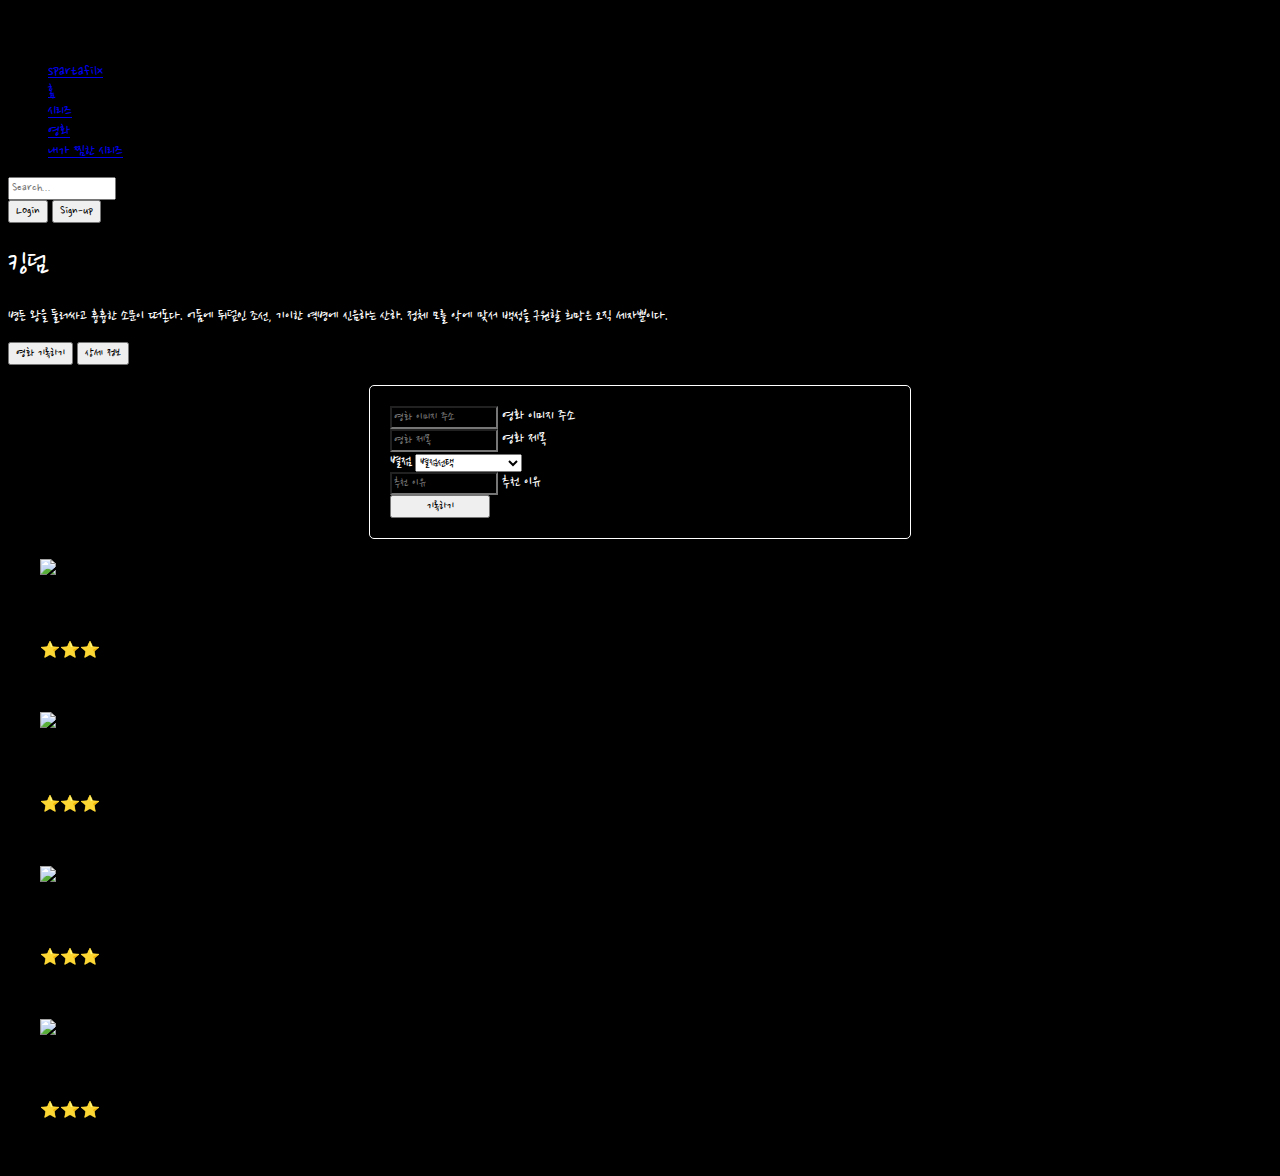
==== prelearn/web/fromtend/spartaflix/index.html @ 81d2fc91 "init" ====
<!DOCTYPE html>
<html lang="en">

<head>
  <meta charset="UTF-8">
  <meta name="viewport" content="width=device-width, initial-scale=1.0">
  <title>스파르타 플릭스</title>
  <link href="https://cdn.jsdelivr.net/npm/bootstrap@5.0.2/dist/css/bootstrap.min.css" rel="stylesheet"
    integrity="sha384-EVSTQN3/azprG1Anm3QDgpJLIm9Nao0Yz1ztcQTwFspd3yD65VohhpuuCOmLASjC" crossorigin="anonymous">
  <style>
    @import url('https://fonts.googleapis.com/css2?family=Nanum+Pen+Script&display=swap');

    * {
      font-family: "Nanum Pen Script", cursive;
      font-weight: 400;
      font-style: normal;
    }

    .main {
      color: white;

      background-image: url('https://occ-0-1123-1217.1.nflxso.net/dnm/api/v6/6AYY37jfdO6hpXcMjf9Yu5cnmO0/AAAABeIfo7VL_VDyKnljV66IkR-4XLb6xpZqhpLSo3JUtbivnEW4s60PD27muH1mdaANM_8rGpgbm6L2oDgA_iELHZLZ2IQjG5lvp5d2.jpg?r=e6e.jpg');
      background-position: center;
      background-size: cover;
    }

    body {
      background-color: black;
    }

    .mycards {
      width: 1200px;
      margin: 20px auto 20px auto;
    }
    .mypostingbox {
      width: 500px;
      margin: 20px auto 20px auto;
      border: 1px solid white;
      padding: 20px;
      border-radius: 5px;
    }
    .form-floating >input {
      background-color: transparent;
      color: white;
    }
    .form-floating >label {
      background-color: transparent;
      color: white;
    }
    .input-group > label {
      background-color: transparent;
      color: white;
    }
    .mypostingbox > button {
      width: 100px;
    }
     
  </style>
  <script src="https://ajax.googleapis.com/ajax/libs/jquery/3.5.1/jquery.min.js"></script>
  <script>
    function openclose() {
      $('#postingbox').toggle();
    }
    function makeCard() {
      let image = $('#image').val();
      let title = $('#title').val();
      let comment = $('#comment').val();
      let star = $('#star').val();

      let temp_html = `
      <div class="col">
        <div class="card">
          <img src="${image}"
            class="card-img-top" alt="...">
          <div class="card-body">
            <h5 class="card-title">${title}</h5>
            <p class="card-text">${star}</p>
            <p class="card-text">${comment}</p>
          </div>
        </div>
      </div>`;
      $('#card').append(temp_html);
    }
  </script>
</head>

<body>
  <header class="p-3 text-bg-dark">
    <div class="container">
      <div class="d-flex flex-wrap align-items-center justify-content-center justify-content-lg-start">
        <a href="/" class="d-flex align-items-center mb-2 mb-lg-0 text-white text-decoration-none">
          <svg class="bi me-2" width="40" height="32" role="img" aria-label="Bootstrap">
            <use xlink:href="#bootstrap"></use>
          </svg>
        </a>

        <ul class="nav col-12 col-lg-auto me-lg-auto mb-2 justify-content-center mb-md-0">
          <li><a href="#" class="nav-link px-2 text-danger">spartafilx</a></li>
          <li><a href="#" class="nav-link px-2 text-white">홈</a></li>
          <li><a href="#" class="nav-link px-2 text-white">시리즈</a></li>
          <li><a href="#" class="nav-link px-2 text-white">영화</a></li>
          <li><a href="#" class="nav-link px-2 text-white">내가 찜한 시리즈</a></li>
        </ul>

        <form class="col-12 col-lg-auto mb-3 mb-lg-0 me-lg-3" role="search">
          <input type="search" class="form-control form-control-dark text-bg-dark" placeholder="Search..."
            aria-label="Search">
        </form>

        <div class="text-end">
          <button type="button" class="btn btn-outline-light me-2">Login</button>
          <button type="button" class="btn btn-danger">Sign-up</button>
        </div>
      </div>
    </div>
  </header>
  <div class="main">
    <div class="p-5 mb-4 bg-body-tertiary rounded-3">
      <div class="container-fluid py-5">
        <h1 class="display-5 fw-bold">킹덤</h1>
        <p class="col-md-8 fs-4">병든 왕을 둘러싸고 흉흉한 소문이 떠돈다. 어둠에 뒤덮인 조선, 기이한 역병에 신음하는 산하. 정체 모를 악에 맞서 백성을 구원할 희망은 오직
          세자뿐이다.</p>
        <button type="button" class="btn btn-outline-light" onclick="openclose()">영화 기록하기</button>
        <button type="button" class="btn btn-outline-light">상세 정보</button>
      </div>
    </div>
  </div>
  <div class="mypostingbox" id="postingbox">
    <div class="form-floating mb-3">
      <input type="email" class="form-control" id="image" placeholder="영화 이미지 주소">
      <label for="floatingInput">영화 이미지 주소</label>
    </div>
    <div class="form-floating mb-3">
      <input type="email" class="form-control" id="title" placeholder="영화 제목">
      <label for="floatingInput">영화 제목</label>
    </div>
    <div class="input-group mb-3">
      <label class="input-group-text" for="inputGroupSelect01">별점</label>
      <select class="form-select" id="star">
        <option selected>별점선택</option>
        <option value="⭐">⭐</option>
        <option value="⭐⭐">⭐⭐</option>
        <option value="⭐⭐⭐">⭐⭐⭐</option>
        <option value="⭐⭐⭐⭐">⭐⭐⭐⭐</option>
        <option value="⭐⭐⭐⭐⭐">⭐⭐⭐⭐⭐</option>
      </select>
    </div>
    <div class="form-floating mb-3">
      <input type="email" class="form-control" id="comment" placeholder="추천 이유">
      <label for="floatingInput">추천 이유</label>
    </div>
    <button type="button" class="btn btn-danger" onclick="makeCard()">기록하기</button>
  </div>
  <div class="mycards" id = "card">
    <div class="row row-cols-1 row-cols-md-4 g-4">
      <div class="col">
        <div class="card">
          <img src="https://movie-phinf.pstatic.net/20210728_221/1627440327667GyoYj_JPEG/movie_image.jpg"
            class="card-img-top" alt="...">
          <div class="card-body">
            <h5 class="card-title">영화 제목</h5>
            <p class="card-text">⭐⭐⭐</p>
            <p class="card-text">영화 코멘트</p>
          </div>
        </div>
      </div>
      <div class="col">
        <div class="card">
          <img src="https://movie-phinf.pstatic.net/20210728_221/1627440327667GyoYj_JPEG/movie_image.jpg"
            class="card-img-top" alt="...">
          <div class="card-body">
            <h5 class="card-title">영화 제목</h5>
            <p class="card-text">⭐⭐⭐</p>
            <p class="card-text">영화 코멘트</p>
          </div>
        </div>
      </div>
      <div class="col">
        <div class="card">
          <img src="https://movie-phinf.pstatic.net/20210728_221/1627440327667GyoYj_JPEG/movie_image.jpg"
            class="card-img-top" alt="...">
          <div class="card-body">
            <h5 class="card-title">영화 제목</h5>
            <p class="card-text">⭐⭐⭐</p>
            <p class="card-text">영화 코멘트</p>
          </div>
        </div>
      </div>
      <div class="col">
        <div class="card">
          <img src="https://movie-phinf.pstatic.net/20210728_221/1627440327667GyoYj_JPEG/movie_image.jpg"
            class="card-img-top" alt="...">
          <div class="card-body">
            <h5 class="card-title">영화 제목</h5>
            <p class="card-text">⭐⭐⭐</p>
            <p class="card-text">영화 코멘트</p>
          </div>
        </div>
      </div>
    </div>
  </div>
</body>

</html>
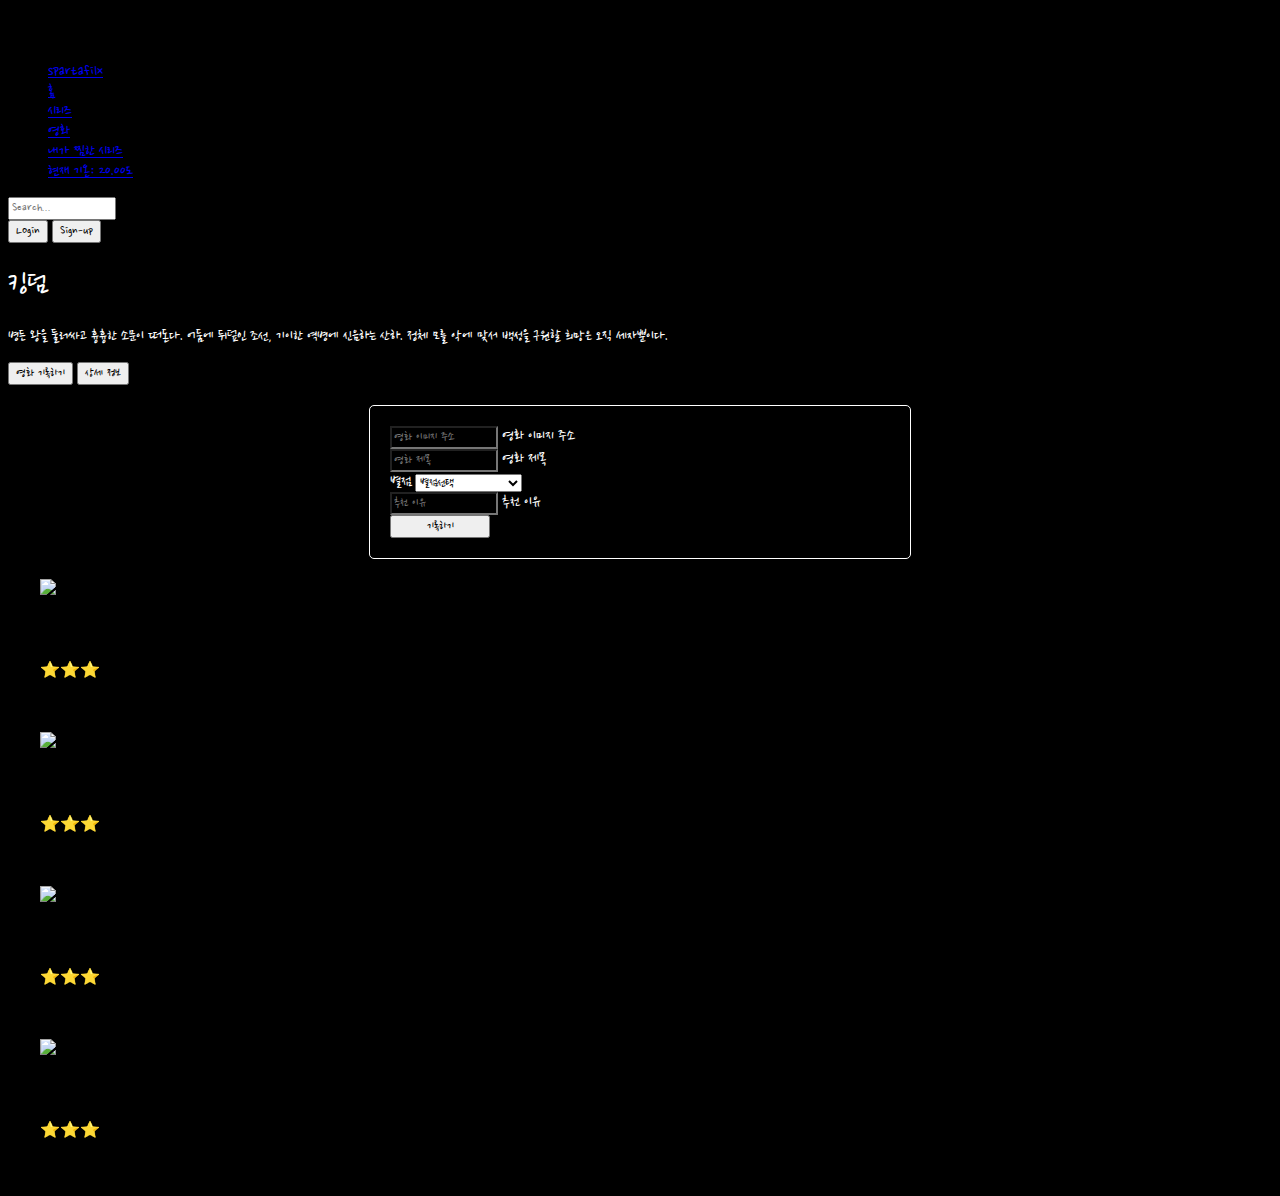
==== commit c4fba54e: "사전학습 3주차 완료" ====
--- a/prelearn/web/fromtend/spartaflix/index.html
+++ b/prelearn/web/fromtend/spartaflix/index.html
@@ -32,6 +32,7 @@
       width: 1200px;
       margin: 20px auto 20px auto;
     }
+
     .mypostingbox {
       width: 500px;
       margin: 20px auto 20px auto;
@@ -39,25 +40,35 @@
       padding: 20px;
       border-radius: 5px;
     }
-    .form-floating >input {
+
+    .form-floating>input {
       background-color: transparent;
       color: white;
     }
-    .form-floating >label {
+
+    .form-floating>label {
       background-color: transparent;
       color: white;
     }
-    .input-group > label {
+
+    .input-group>label {
       background-color: transparent;
       color: white;
     }
-    .mypostingbox > button {
+
+    .mypostingbox>button {
       width: 100px;
     }
-     
   </style>
   <script src="https://ajax.googleapis.com/ajax/libs/jquery/3.5.1/jquery.min.js"></script>
   <script>
+    $(document).ready(function () {
+      let url = "http://spartacodingclub.shop/sparta_api/weather/seoul";
+      fetch(url).then(res => res.json()).then(data => {
+        let temp = data['temp'];
+        $('#temparature').text(temp);
+      })
+    })
     function openclose() {
       $('#postingbox').toggle();
     }
@@ -100,6 +111,7 @@
           <li><a href="#" class="nav-link px-2 text-white">시리즈</a></li>
           <li><a href="#" class="nav-link px-2 text-white">영화</a></li>
           <li><a href="#" class="nav-link px-2 text-white">내가 찜한 시리즈</a></li>
+          <li><a href="#" class="nav-link px-2 text-white">현재 기온: <span id="temparature">20.00</span>도</a></li>
         </ul>
 
         <form class="col-12 col-lg-auto mb-3 mb-lg-0 me-lg-3" role="search">
@@ -151,7 +163,7 @@
     </div>
     <button type="button" class="btn btn-danger" onclick="makeCard()">기록하기</button>
   </div>
-  <div class="mycards" id = "card">
+  <div class="mycards" id="card">
     <div class="row row-cols-1 row-cols-md-4 g-4">
       <div class="col">
         <div class="card">
